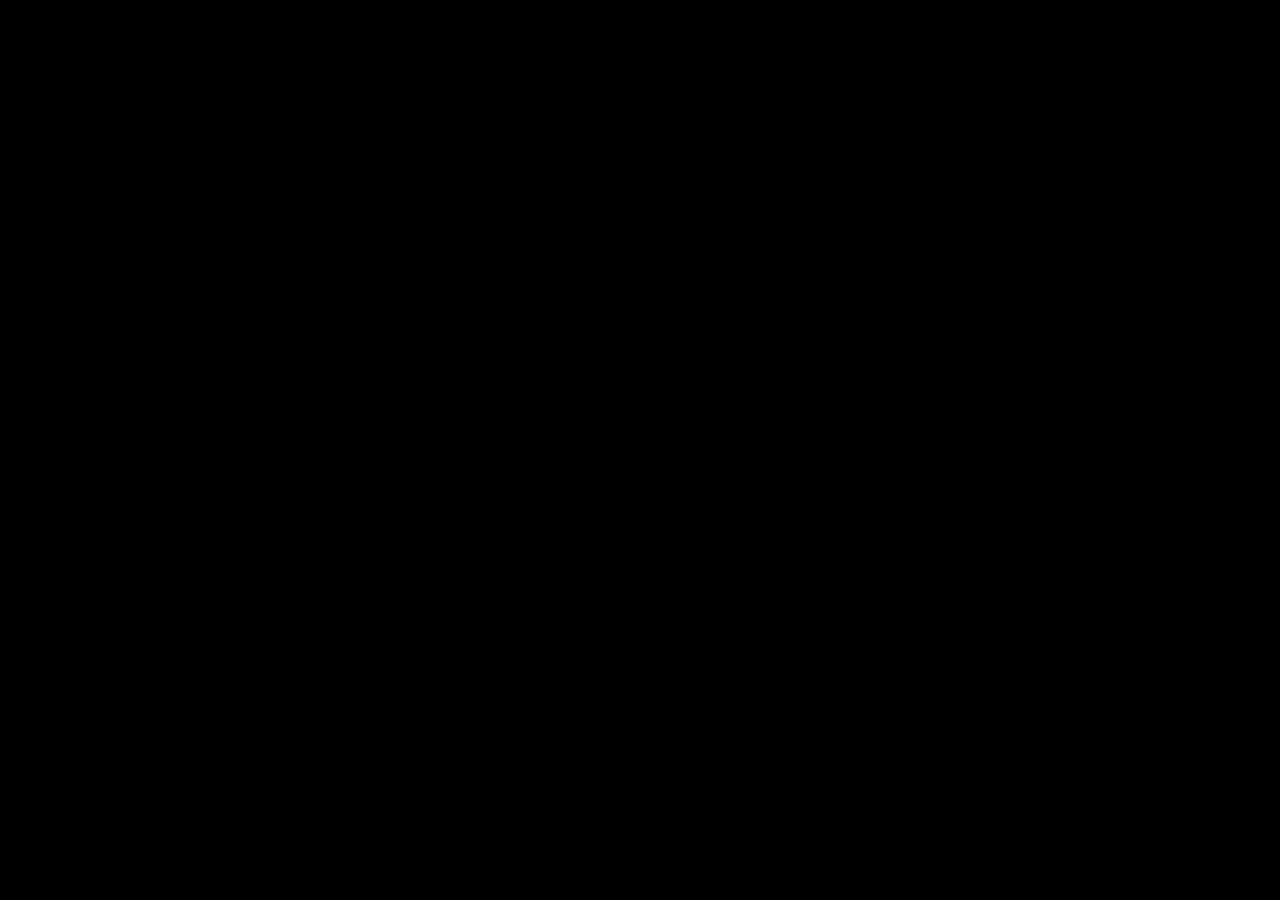
==== index.html @ c7e25120 "Revert "Highlight"" ====
<!DOCTYPE html>
<html>

<head>
    <link rel="stylesheet" href="http://maxcdn.bootstrapcdn.com/bootstrap/3.3.4/css/bootstrap.min.css">
    <script src="http://ajax.googleapis.com/ajax/libs/jquery/2.1.3/jquery.min.js"></script>
    <script src="http://maxcdn.bootstrapcdn.com/bootstrap/3.3.4/js/bootstrap.min.js"></script>
    <link rel="stylesheet" type="text/css" href="TDL.css">
    <script type="text/javascript" src="TDL.js"></script>
    <link rel="stylesheet" href="http://maxcdn.bootstrapcdn.com/font-awesome/4.3.0/css/font-awesome.min.css">
    <link href='http://fonts.googleapis.com/css?family=Playball' rel='stylesheet' type='text/css'>
    <script type="text/javascript">
    </script>
    <title></title>
</head>

<body>
    <div class="container">
        <!-- <div class="list_container">
            <div class="col-xs-6 col-xs-offset-3">
                <h1>Crash Test Dummies</h1>
                <h1 class="todo_header">To Do List</h1>
            </div>
            <div class="col-xs-6 col-xs-offset-3 list_font">
                <i class="fa fa-list fa-5x"></i>
            </div>
            <div class="col-xs-3 form_container">
                <fieldset>
                    <legend>Login</legend> -->
                    <!-- Parris -->
   <!-- Mike - End -->
            <!-- <div id="display_successful_login" class=''>
            </div> -->
            <!-- End Parris -->
       <!--  </div>                    <input class="col-xs-12" type="text" class="" id="user_name" placeholder="login ID">
                    <input class="col-xs-12" type="password" class="" id="password" placeholder="password">
                    <button class="" id="create_account_button">Create Account</button>
                    <button class="pull-right" id="login_button">Login</button>

            </div>
            </fieldset> -->
            <!-- Mike added logout button -->
         
    </div>
</body>

</html>
---- TDL.css ----
body {
    background: black;
}
button, input {
    border-radius: 10px;

}
input#title_LI, input#details_LI, input#input_search_id {
    height: 40px;
}
h3, h6 {
    color: white;
    font: comic Sans MS, Cursive, sans-serif;
}
#id {
    display: none;
}

.list-group {
    margin-top: 45px;
}

#password {
    color: white;
    background-color: rgba(194, 175, 243, 1.0);
    -webkit-box-shadow: 3px 3px 8px 4px rgba(0, 0, 0, 1.0);
    -moz-box-shadow: 3px 3px 8px 4px rgba(0, 0, 0, 1.0);
    box-shadow: 3px 3px 8px 4px #888888;
    margin-bottom: 10%;
}

#user_name {
    color: white;
    background-color: rgba(194, 175, 243, 1.0);
    -webkit-box-shadow: 3px 3px 8px 4px rgba(0, 0, 0, 1.0);
    -moz-box-shadow: 3px 3px 8px 4px rgba(0, 0, 0, 1.0);
    box-shadow: 3px 3px 8px 4px #888888;
    margin-bottom: 10%;
}

#login_button {
    color: white;
    background-color: rgba(194, 175, 243, 1.0);
    -webkit-box-shadow: 3px 3px 8px 4px rgba(0, 0, 0, 1.0);
    -moz-box-shadow: 3px 3px 8px 4px rgba(0, 0, 0, 1.0);
    box-shadow: 3px 3px 8px 4px #888888;
    margin: 5px;
}

#create_account_button {
    color: white;
    background-color: rgba(194, 175, 243, 1.0);
    -webkit-box-shadow: 3px 3px 8px 4px rgba(0, 0, 0, 1.0);
    -moz-box-shadow: 3px 3px 8px 4px rgba(0, 0, 0, 1.0);
    box-shadow: 3px 3px 8px 4px #888888;
    margin: 5px;
}

.form_container {
    margin-left: 38%;
    padding-top: 1%;
    padding-bottom: 2%;
    border-radius: 10px;
    border: 10px solid rgb(255, 71, 103);
    background: white;
}

.list_container > div > h1 {
    color: #F3EDAF;
    font-family: "Comic Sans MS", cursive, sans-serif;
    text-align: center;
    font-size: 45px;
    font-weight: 900;
}

#user_name::-webkit-input-placeholder {
    color: #754b23;
}

#password::-webkit-input-placeholder {
    color: #754b23;
}

legend {
    color: #33A1DE;
    font-family: "Comic Sans MS", cursive, sans-serif;
    border-bottom: 1px solid #33A1DE;
}
.list_font {
    text-align: center;
    margin-top: 4%;
    margin-bottom: 4%;
}
.fa-list {
    color: #F3EDAF;
}
#lastName {
    margin-left: 5px;
    font-size: 20px;
}
#firstName {
    font-size: 20px;
    margin-left: 9px;
}
span.glyphicon-check {
    padding: 5px;
    display: block;
}
.red {
    color: red;
}
.green {
    color: green;
}
.pastDue {
    background-color: red;
}
.item_complete {
    width: 100%;
}
.completed_item {
    text-decoration: line-through;
}
#logout_button {
    margin-left: 1%;
    border-radius: 5px;
    background: rgb(73, 73, 255);
    color: white;
}
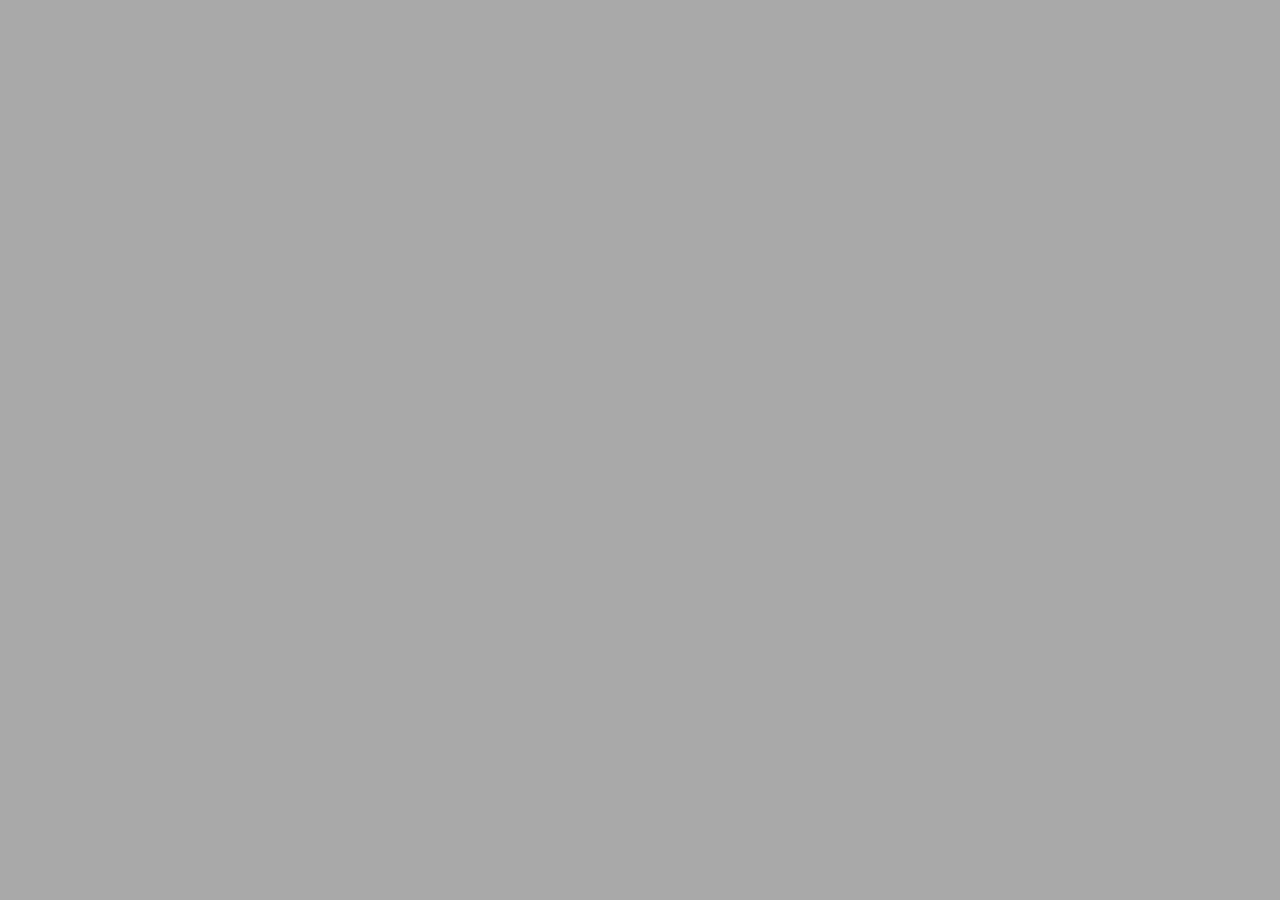
==== commit f1a40b08: "#8 fixed validation" ====
--- a/index.html
+++ b/index.html
@@ -2,10 +2,12 @@
 <html>
 
 <head>
+    
     <link rel="stylesheet" href="http://maxcdn.bootstrapcdn.com/bootstrap/3.3.4/css/bootstrap.min.css">
     <script src="http://ajax.googleapis.com/ajax/libs/jquery/2.1.3/jquery.min.js"></script>
     <script src="http://maxcdn.bootstrapcdn.com/bootstrap/3.3.4/js/bootstrap.min.js"></script>
     <link rel="stylesheet" type="text/css" href="TDL.css">
+    <link rel="stylesheet" type="text/css" href="tdlnew.css">
     <script type="text/javascript" src="TDL.js"></script>
     <link rel="stylesheet" href="http://maxcdn.bootstrapcdn.com/font-awesome/4.3.0/css/font-awesome.min.css">
     <link href='http://fonts.googleapis.com/css?family=Playball' rel='stylesheet' type='text/css'>
--- a/TDL.css
+++ b/TDL.css
@@ -1,13 +1,13 @@
+
 body {
-    background: black;
+    background: darkgray;
+
 }
 button, input {
     border-radius: 10px;
 
 }
-input#title_LI, input#details_LI, input#input_search_id {
-    height: 40px;
-}
+
 h3, h6 {
     color: white;
     font: comic Sans MS, Cursive, sans-serif;
@@ -22,7 +22,7 @@
 
 #password {
     color: white;
-    background-color: rgba(194, 175, 243, 1.0);
+    background-color: #33A1DE;
     -webkit-box-shadow: 3px 3px 8px 4px rgba(0, 0, 0, 1.0);
     -moz-box-shadow: 3px 3px 8px 4px rgba(0, 0, 0, 1.0);
     box-shadow: 3px 3px 8px 4px #888888;
@@ -31,7 +31,7 @@
 
 #user_name {
     color: white;
-    background-color: rgba(194, 175, 243, 1.0);
+    background-color: #33A1DE;
     -webkit-box-shadow: 3px 3px 8px 4px rgba(0, 0, 0, 1.0);
     -moz-box-shadow: 3px 3px 8px 4px rgba(0, 0, 0, 1.0);
     box-shadow: 3px 3px 8px 4px #888888;
@@ -40,20 +40,24 @@
 
 #login_button {
     color: white;
-    background-color: rgba(194, 175, 243, 1.0);
+    background-color:rgb(255, 71, 103);
     -webkit-box-shadow: 3px 3px 8px 4px rgba(0, 0, 0, 1.0);
     -moz-box-shadow: 3px 3px 8px 4px rgba(0, 0, 0, 1.0);
     box-shadow: 3px 3px 8px 4px #888888;
     margin: 5px;
+    position: relative;
+    left: 45px;
 }
 
 #create_account_button {
     color: white;
-    background-color: rgba(194, 175, 243, 1.0);
+    background-color: rgb(255, 71, 103);
     -webkit-box-shadow: 3px 3px 8px 4px rgba(0, 0, 0, 1.0);
     -moz-box-shadow: 3px 3px 8px 4px rgba(0, 0, 0, 1.0);
     box-shadow: 3px 3px 8px 4px #888888;
     margin: 5px;
+    position: relative;
+    left: 30px;
 }
 
 .form_container {
@@ -103,7 +107,7 @@
     margin-left: 9px;
 }
 span.glyphicon-check {
-    padding: 5px;
+    padding: 6px;
     display: block;
 }
 .red {
@@ -113,7 +117,7 @@
     color: green;
 }
 .pastDue {
-    background-color: red;
+    color: red;
 }
 .item_complete {
     width: 100%;
@@ -127,3 +131,12 @@
     background: rgb(73, 73, 255);
     color: white;
 }
+
+.modal-body {
+    max-height: calc(100vh - 210px);
+    overflow-y: auto;
+}
+.modal-body {
+    max-height: calc(100vh - 210px);
+    overflow-y: auto;
+}
--- a/tdlnew.css
+++ b/tdlnew.css
@@ -0,0 +1,196 @@
+
+
+#input-container {
+    
+    border: 5px solid #7FFF00  ;
+    border-radius:  10px;
+    width: 850px;
+ 
+ }
+#main-title {
+
+    color: #33A1DE  ;
+    font-size: 45px;
+    margin-left: 695px;
+    font-family: "Comic Sans MS", cursive, sans-serif;
+    font-weight: bolder;
+    
+}
+
+
+body {
+    padding: 2em;
+}
+
+.panel-group .list-group {
+     margin-bottom: 0;
+}
+
+.panel-group .list-group .list-group-item {
+    border-radius: 0;
+    border-left: none;
+    border-right: none;
+    background-color: white;
+    border-bottom-color: white;
+    border-top-color: gray;
+    
+    
+}
+
+.panel-group .list-group .list-group-item:last-child {
+     border-bottom: none;
+     height: 40px;
+     text-align: left;
+    
+    
+}
+ #title_LI {
+    font-family: "Comic Sans MS", cursive, sans-serif;
+    color: #707070  ;
+    font-size: 22px;
+    border: none;
+    margin-left: 5px;
+    height: 55px;
+    border-top-left-radius: 25px;
+    border-top-right-radius: 25px;
+    width: 810px;
+    background-color: white;
+    border-bottom-color: white;
+ 
+}
+
+ #details_LI {
+    font-family: "Comic Sans MS", cursive, sans-serif;
+    color: #707070  ;
+    font-size: 22px;
+    margin-left: -8px;
+    height: 50px;
+    border: 1px solid white;
+    background-color: white;
+    width: 810px;
+}
+ 
+
+ 
+ #timeStamp_LI {
+    font-family: "Comic Sans MS", cursive, sans-serif;
+    color: #707070  ;
+    font-size: 22px;
+    margin-left: -8px;
+    height: 50px;
+    border: 1px solid white;
+    background-color: white;
+    width: 810px;
+    
+ }
+
+.list-group-item, .to_do_title {} 
+  text-align: left;
+
+}
+
+
+
+
+
+
+
+
+
+
+
+.btn-danger {
+ margin-left: 900px;
+    margin-top: -110px;
+    
+
+
+}
+
+ 
+ 
+body {
+    background: black;
+}
+
+.list-group {
+    margin-top: 45px;
+ 
+
+#password {
+    color: white;
+    background-color: rgba(194, 175, 243, 1.0);
+    -webkit-box-shadow: 3px 3px 8px 4px rgba(0, 0, 0, 1.0);
+    -moz-box-shadow: 3px 3px 8px 4px rgba(0, 0, 0, 1.0);
+    box-shadow: 3px 3px 8px 4px #888888  ;
+    margin-bottom: 10%;
+}
+
+#user_name {
+    color: white;
+    background-color: rgba(194, 175, 243, 1.0);
+    -webkit-box-shadow: 3px 3px 8px 4px rgba(0, 0, 0, 1.0);
+    -moz-box-shadow: 3px 3px 8px 4px rgba(0, 0, 0, 1.0);
+    box-shadow: 3px 3px 8px 4px #888888  ;
+    margin-bottom: 10%;
+}
+
+#login_button {
+    color: white;
+    background-color: rgba(194, 175, 243, 1.0);
+    -webkit-box-shadow: 3px 3px 8px 4px rgba(0, 0, 0, 1.0);
+    -moz-box-shadow: 3px 3px 8px 4px rgba(0, 0, 0, 1.0);
+    box-shadow: 3px 3px 8px 4px #888888  ;
+    margin: 5px;
+}
+
+ 
+.form_container {
+    margin-left: 38%;
+    background: lavender;
+    padding-top: 1%;
+    padding-bottom: 2%;
+    border-radius: 10px;
+}
+
+.list_container > div > h1 {
+    color: #F3EDAF  ;
+    font-family: 'Playball', cursive;
+    text-align: center;
+    font-size: 45px;
+    font-weight: 900;
+}
+
+#user_name::-webkit-input-placeholder {
+    color: #754b23  ;
+}
+
+#password::-webkit-input-placeholder {
+    color: #754b23  ;
+}
+
+legend {
+    color: rgb(194, 175, 243);
+}
+
+.list_font {
+    text-align: center;
+    margin-top: 4%;
+    margin-bottom: 4%;
+}
+
+.fa-list {
+    color: #F3EDAF  ;
+}
+
+#lastName {
+    margin-left: 5px;
+    font-size: 20px;
+}
+
+#firstName {
+    font-size: 20px;
+    margin-left: 9px;
+
+
+
